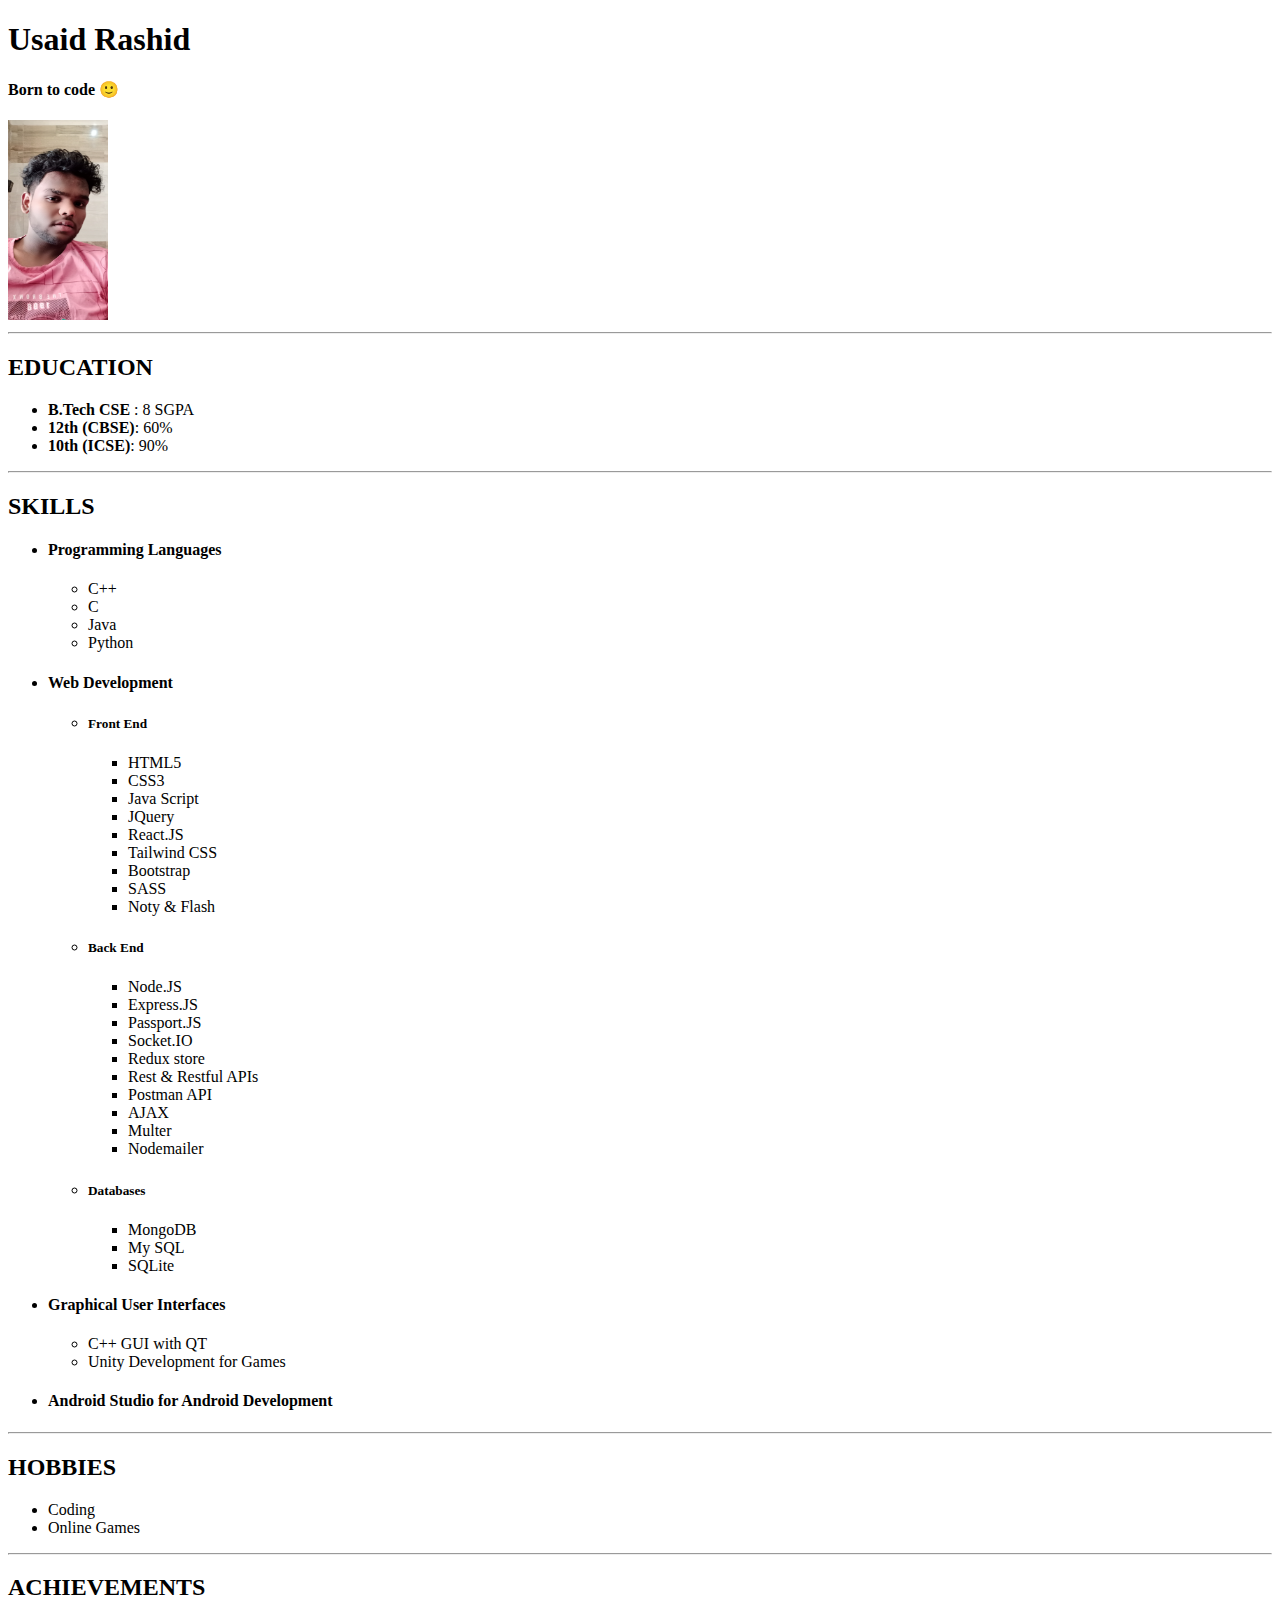
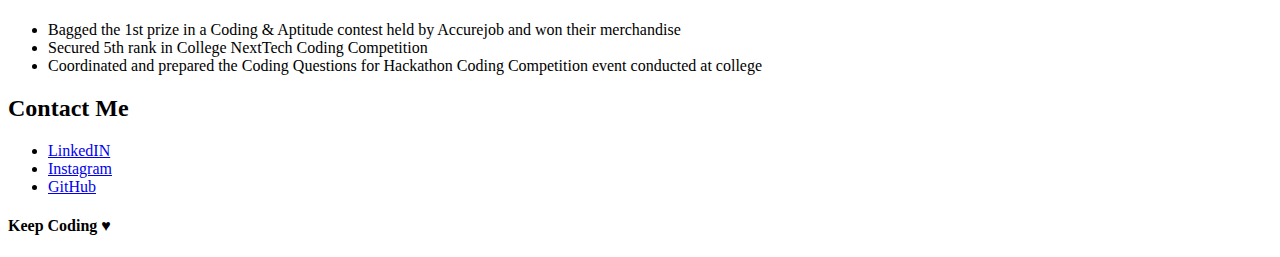
==== Portfolio/portfolio.html @ ebd3f449 "Resolve Conflicts" ====
<!DOCTYPE html>
<html lang="en">
<head>
    <meta charset="UTF-8">
    <meta name="viewport" content="width=device-width, initial-scale=1.0">
    <title>My Portfolio</title>
</head>
<body>
    <header>
        <h1>Usaid Rashid</h1>
        <h4>Born to code &#128578</h4>
        <img src="./MyImage.jpg" height="200px" width="100px"  alt="">
        <hr/>
    </header>
    
    <section>
        <h2>EDUCATION</h2>
        <ul>
            <li><b>B.Tech CSE </b>: 8 SGPA</li>
            <li><b>12th (CBSE)</b>: 60%</li>
            <li><b>10th (ICSE)</b>: 90% </li>
        </ul>
        <hr/>
    </section>

    <section>
        <h2>SKILLS</h2>
        <ul>
            <li>
                <h4>Programming Languages</h4>
                <ul>
                    <li>C++</li>
                    <li>C</li>
                    <li>Java</li>
                    <li>Python</li>
                </ul>
            </li>
            <li>
                <h4>Web Development</h4>
                <ul>
                    <li>
                        <h5>Front End</h5>
                        <ul>
                            <li>HTML5</li>
                            <li>CSS3</li>
                            <li>Java Script</li>
                            <li>JQuery</li>
                            <li>React.JS</li>
                            <li>Tailwind CSS</li>
                            <li>Bootstrap</li>
                            <li>SASS</li>
                            <li>Noty & Flash</li>
                        </ul>
                    </li>
                    <li>
                        <h5>Back End</h5>
                        <ul>
                            <li>Node.JS</li>
                            <li>Express.JS</li>
                            <li>Passport.JS</li>
                            <li>Socket.IO</li>
                            <li>Redux store</li>
                            <li>Rest & Restful APIs</li>
                            <li>Postman API</li>
                            <li>AJAX</li>
                            <li>Multer</li>
                            <li>Nodemailer</li>
                        </ul>
                    </li>
                    <li>
                        <h5>Databases</h5>
                        <ul>
                            <li>MongoDB</li>
                            <li>My SQL</li>
                            <li>SQLite</li>
                        </ul>
                    </li>
                </ul>
            </li>
            <li>
                <h4>Graphical User Interfaces</h4>
                <ul>
                    <li>C++ GUI with QT</li>
                    <li>Unity Development for Games</li>
                </ul>
            </li>
            <li>
                <h4>Android Studio for Android Development</h4>
            </li>
        </ul>
        <hr/>
    </section>
    
    <section>
        <h2>HOBBIES</h2>
        <ul>
            <li>Coding</li>
            <li>Online Games</li>
        </ul>
        <hr/>
    </section>

    <section>
        <h2>ACHIEVEMENTS</h2>
        <ul>
            <li>Bagged the 1st prize in a Coding & Aptitude contest held by Accurejob and won their merchandise</li>
            <li>Secured 5th rank in College NextTech Coding Competition</li>
            <li>Coordinated and prepared the Coding Questions for Hackathon Coding Competition event conducted at college</li>
        </ul>
    </section>
    
    <footer>
        <h2>Contact Me</h2>
        <ul>
            <li>
                <a href="https://www.linkedin.com/in/usaidrashid/">LinkedIN</a>
            </li>
            <li>
                <a href="https://www.instagram.com/itz_crzy_usaid/?hl=en">Instagram</a>
            </li>
            <li>
                <a href="https://github.com/UsaidRashid">GitHub</a>
            </li>
        </ul>
    </footer>
    <h4>Keep Coding &hearts;</h4>
</body>
</html>
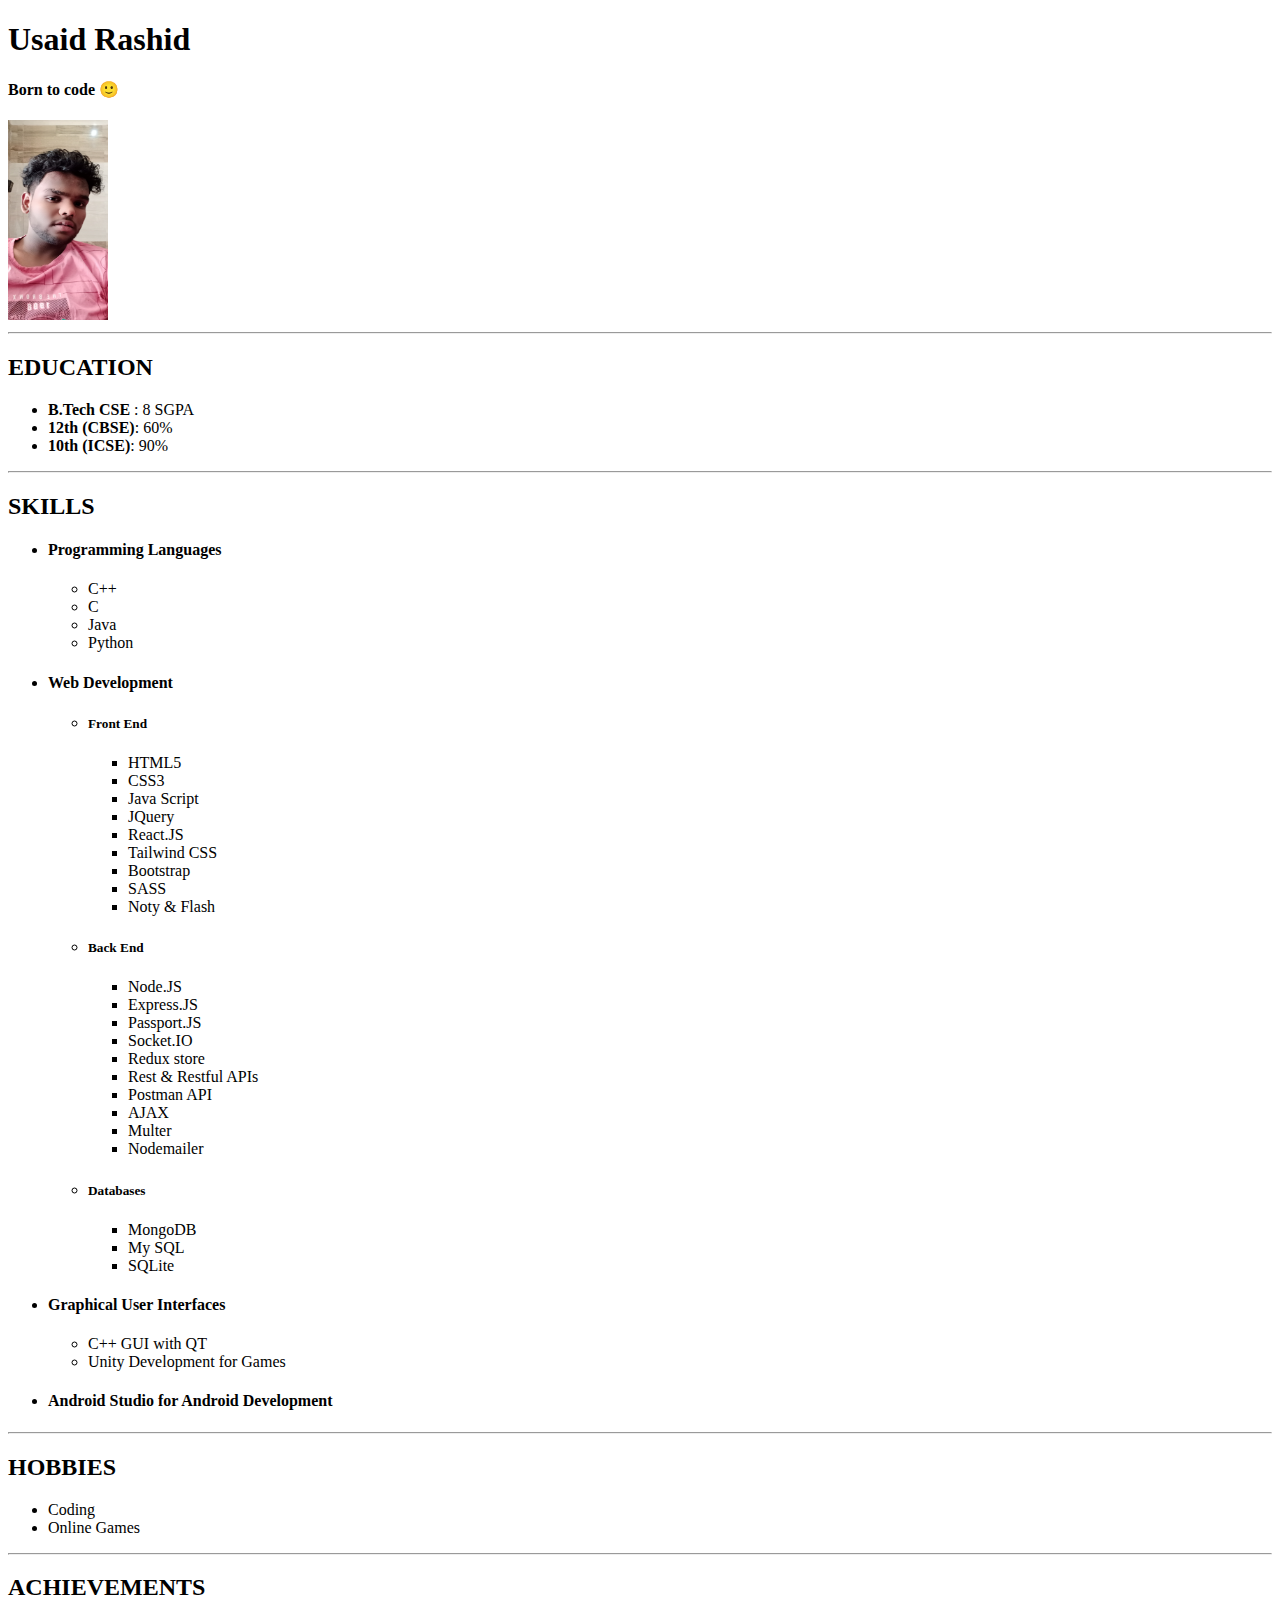
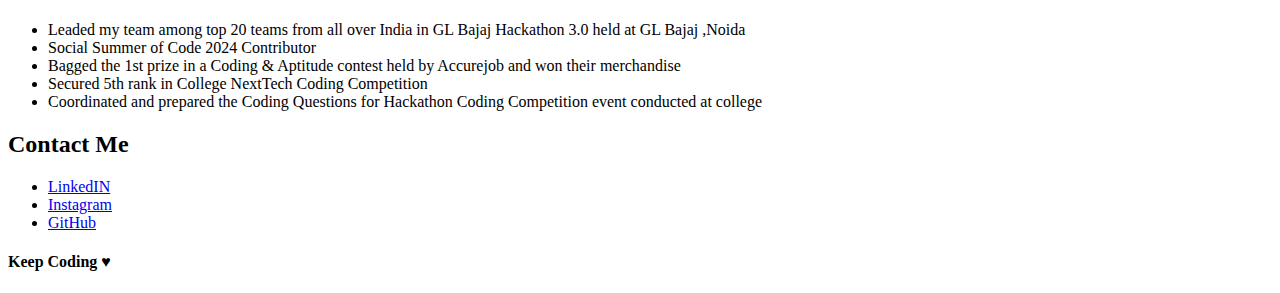
==== commit 5b433328: "Updating" ====
--- a/Portfolio/portfolio.html
+++ b/Portfolio/portfolio.html
@@ -103,6 +103,8 @@
     <section>
         <h2>ACHIEVEMENTS</h2>
         <ul>
+            <li>Leaded my team among top 20 teams from all over India in GL Bajaj Hackathon 3.0 held at GL Bajaj ,Noida</li>
+            <li>Social Summer of Code 2024 Contributor</li>
             <li>Bagged the 1st prize in a Coding & Aptitude contest held by Accurejob and won their merchandise</li>
             <li>Secured 5th rank in College NextTech Coding Competition</li>
             <li>Coordinated and prepared the Coding Questions for Hackathon Coding Competition event conducted at college</li>
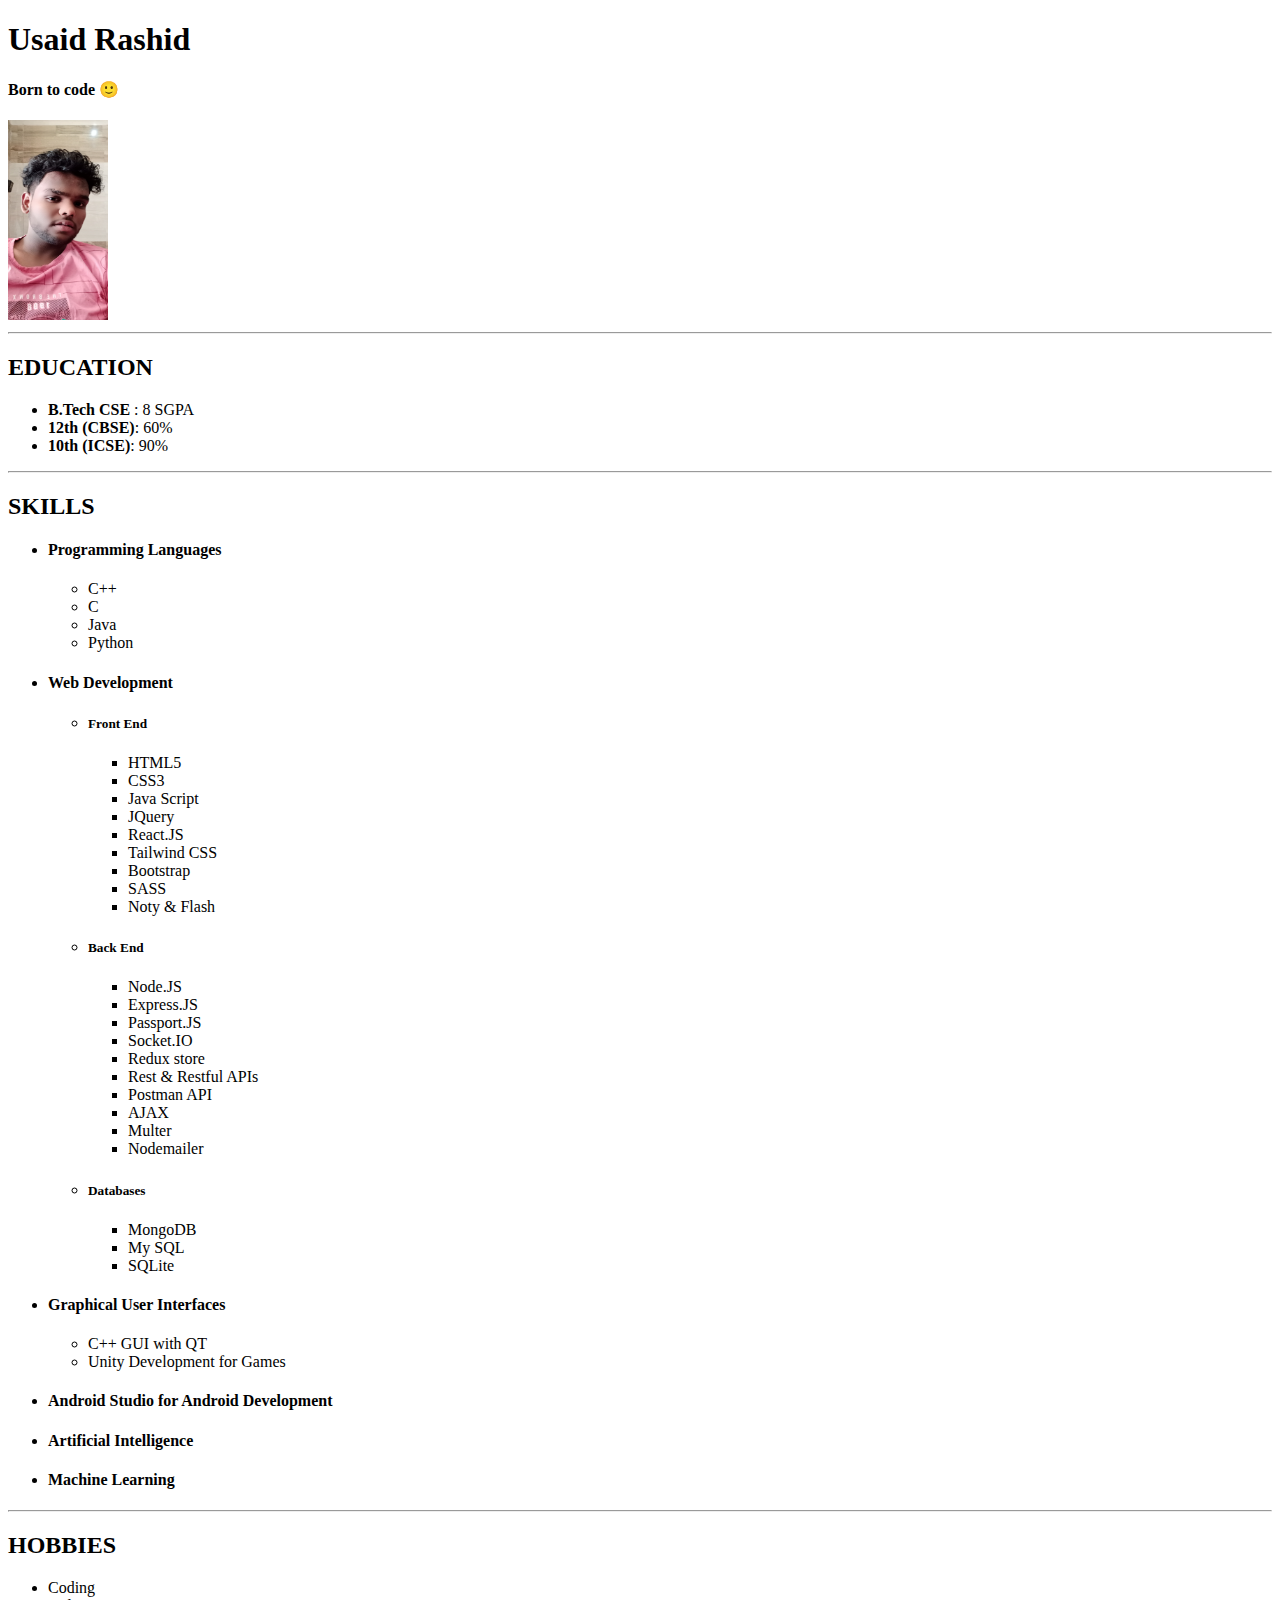
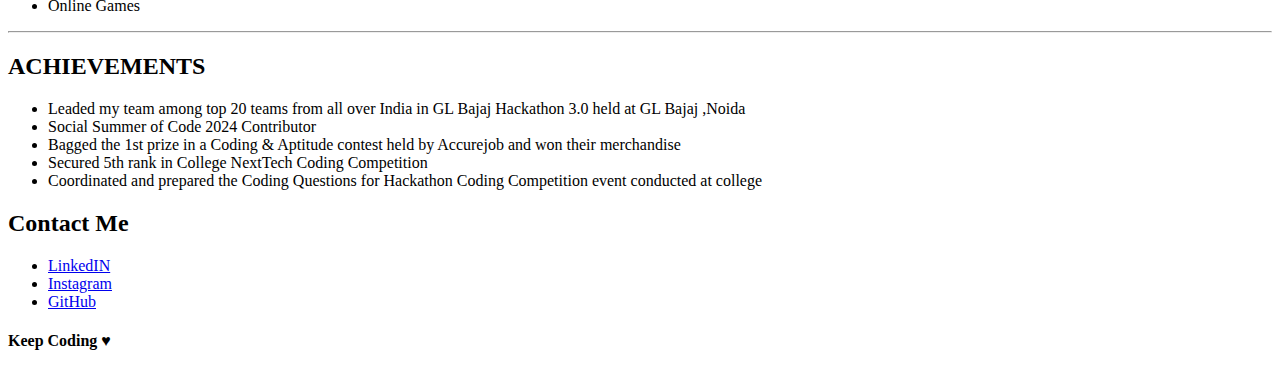
==== commit 089a34e4: "Updations" ====
--- a/Portfolio/portfolio.html
+++ b/Portfolio/portfolio.html
@@ -87,6 +87,12 @@
             <li>
                 <h4>Android Studio for Android Development</h4>
             </li>
+            <li>
+                <h4>Artificial Intelligence</h4>
+            </li>
+            <li>
+                <h4>Machine Learning</h4>
+            </li>
         </ul>
         <hr/>
     </section>
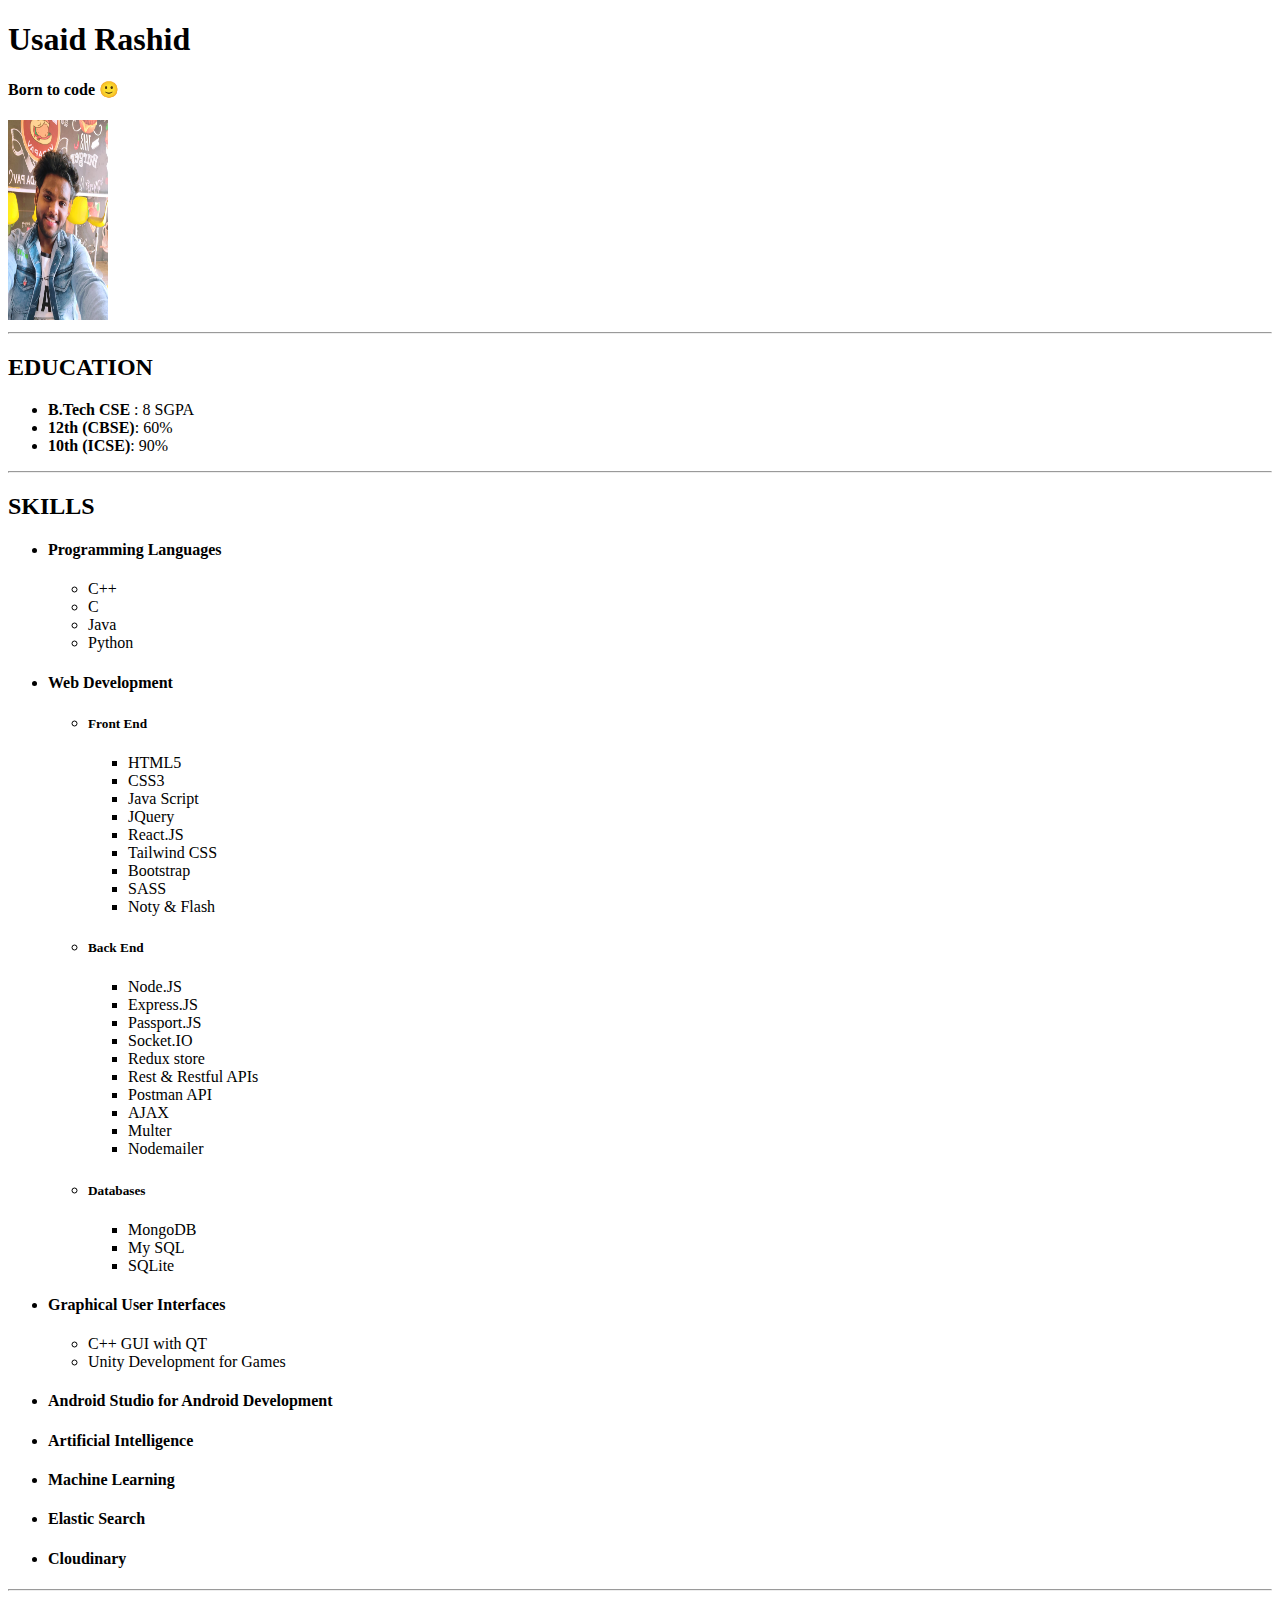
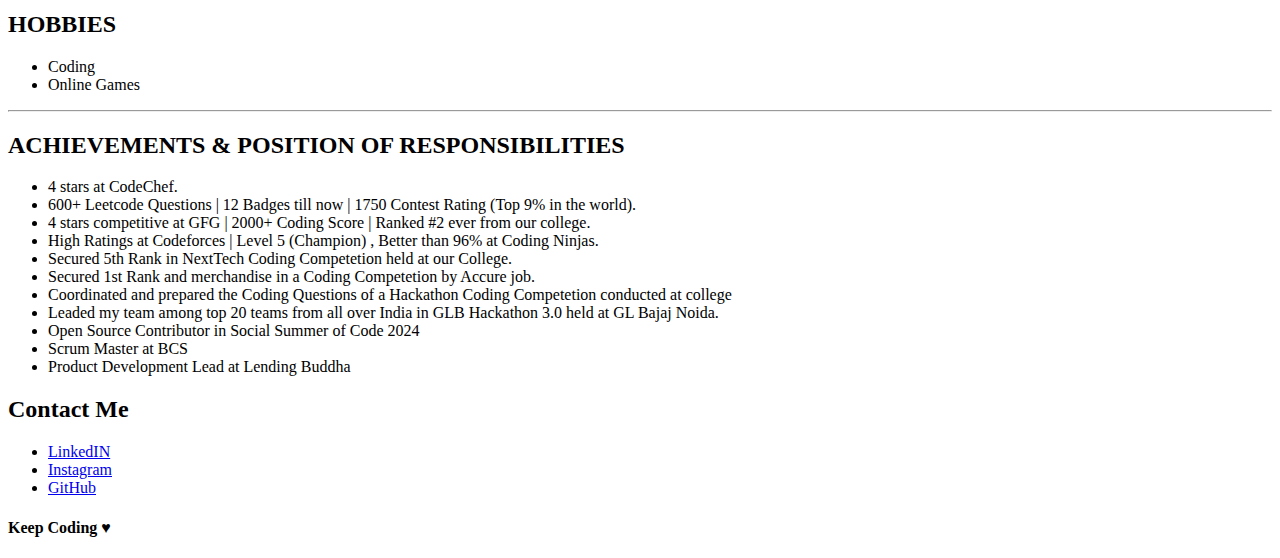
==== commit 42ddc7eb: "added" ====
--- a/Portfolio/portfolio.html
+++ b/Portfolio/portfolio.html
@@ -1,18 +1,20 @@
 <!DOCTYPE html>
 <html lang="en">
+
 <head>
     <meta charset="UTF-8">
     <meta name="viewport" content="width=device-width, initial-scale=1.0">
     <title>My Portfolio</title>
 </head>
+
 <body>
     <header>
         <h1>Usaid Rashid</h1>
         <h4>Born to code &#128578</h4>
-        <img src="./MyImage.jpg" height="200px" width="100px"  alt="">
-        <hr/>
+        <img src="./MyImage.jpg" height="200px" width="100px" alt="">
+        <hr />
     </header>
-    
+
     <section>
         <h2>EDUCATION</h2>
         <ul>
@@ -20,7 +22,7 @@
             <li><b>12th (CBSE)</b>: 60%</li>
             <li><b>10th (ICSE)</b>: 90% </li>
         </ul>
-        <hr/>
+        <hr />
     </section>
 
     <section>
@@ -93,30 +95,43 @@
             <li>
                 <h4>Machine Learning</h4>
             </li>
+            <li>
+                <h4>Elastic Search</h4>
+            </li>
+            <li>
+                <h4>Cloudinary</h4>
+            </li>
         </ul>
-        <hr/>
+        <hr />
     </section>
-    
+
     <section>
         <h2>HOBBIES</h2>
         <ul>
             <li>Coding</li>
             <li>Online Games</li>
         </ul>
-        <hr/>
+        <hr />
     </section>
 
     <section>
-        <h2>ACHIEVEMENTS</h2>
+        <h2>ACHIEVEMENTS & POSITION OF RESPONSIBILITIES</h2>
         <ul>
-            <li>Leaded my team among top 20 teams from all over India in GL Bajaj Hackathon 3.0 held at GL Bajaj ,Noida</li>
-            <li>Social Summer of Code 2024 Contributor</li>
-            <li>Bagged the 1st prize in a Coding & Aptitude contest held by Accurejob and won their merchandise</li>
-            <li>Secured 5th rank in College NextTech Coding Competition</li>
-            <li>Coordinated and prepared the Coding Questions for Hackathon Coding Competition event conducted at college</li>
+            <li> 4 stars at CodeChef.</li>
+            <li>600+ Leetcode Questions | 12 Badges till now | 1750 Contest Rating (Top 9% in the world).</li>
+            <li> 4 stars competitive at GFG | 2000+ Coding Score | Ranked #2 ever from our college.</li>
+            <li> High Ratings at Codeforces | Level 5 (Champion) , Better than 96% at Coding Ninjas.</li>
+            <li> Secured 5th Rank in NextTech Coding Competetion held at our College.</li>
+            <li> Secured 1st Rank and merchandise in a Coding Competetion by Accure job.</li>
+            <li> Coordinated and prepared the Coding Questions of a Hackathon Coding Competetion conducted at college</li>
+            <li> Leaded my team among top 20 teams from all over India in GLB Hackathon 3.0 held at GL Bajaj Noida.</li>
+            <li> Open Source Contributor in Social Summer of Code 2024</li>
+            <li> Scrum Master at BCS</li>
+            <li> Product Development Lead at Lending Buddha</li>
+
         </ul>
     </section>
-    
+
     <footer>
         <h2>Contact Me</h2>
         <ul>
@@ -133,4 +148,5 @@
     </footer>
     <h4>Keep Coding &hearts;</h4>
 </body>
-</html>
+
+</html>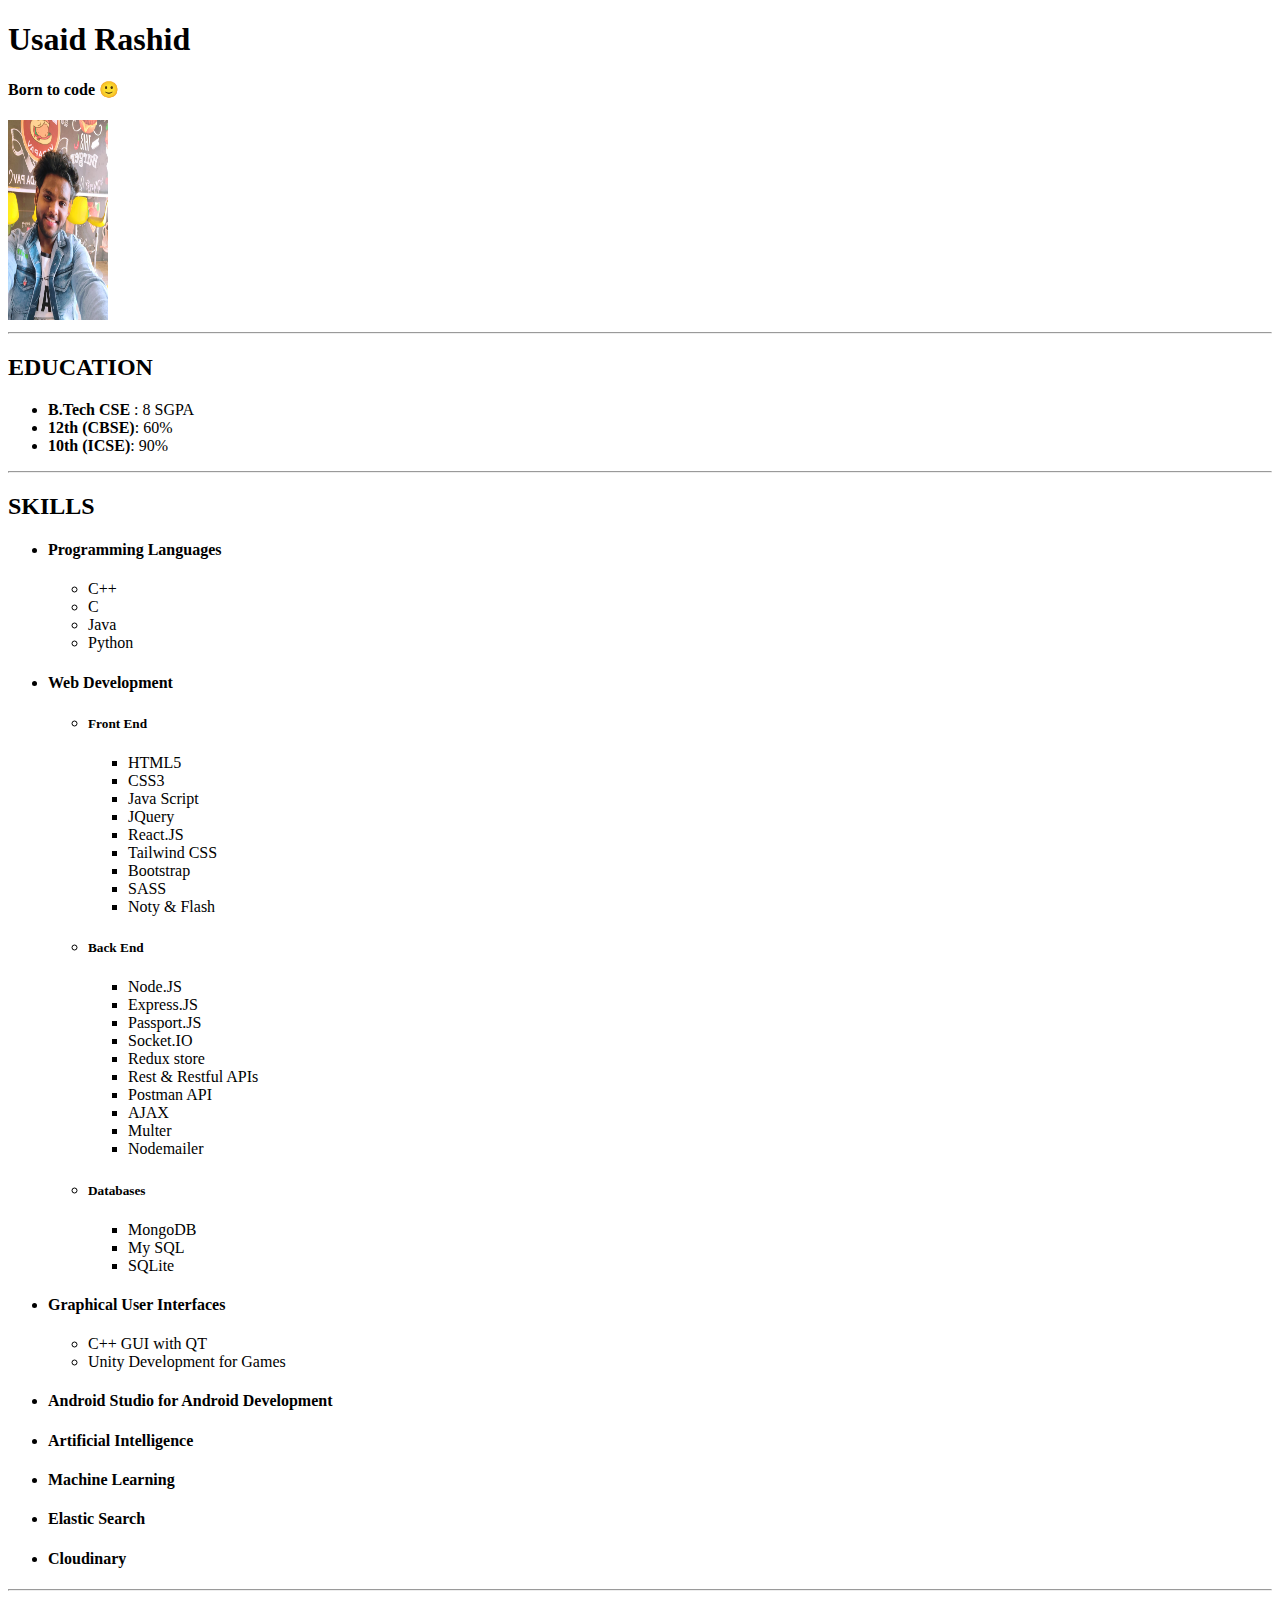
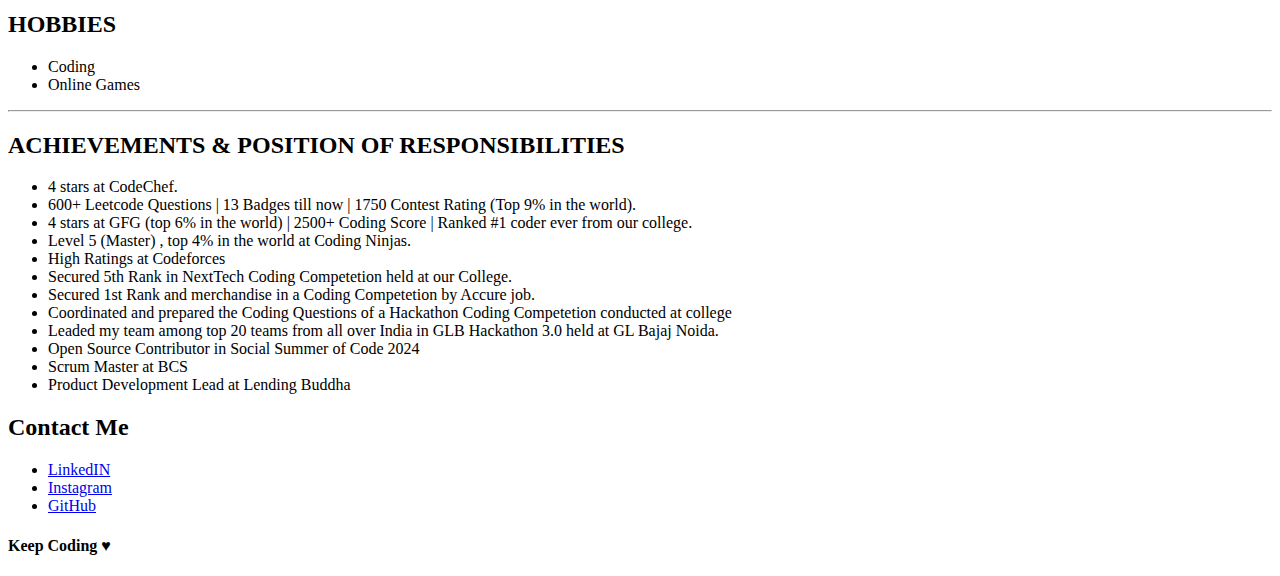
==== commit 3a1e58d1: "Updatet" ====
--- a/Portfolio/portfolio.html
+++ b/Portfolio/portfolio.html
@@ -118,9 +118,10 @@
         <h2>ACHIEVEMENTS & POSITION OF RESPONSIBILITIES</h2>
         <ul>
             <li> 4 stars at CodeChef.</li>
-            <li>600+ Leetcode Questions | 12 Badges till now | 1750 Contest Rating (Top 9% in the world).</li>
-            <li> 4 stars competitive at GFG | 2000+ Coding Score | Ranked #2 ever from our college.</li>
-            <li> High Ratings at Codeforces | Level 5 (Champion) , Better than 96% at Coding Ninjas.</li>
+            <li>600+ Leetcode Questions | 13 Badges till now | 1750 Contest Rating (Top 9% in the world).</li>
+            <li> 4 stars at GFG (top 6% in the world) | 2500+ Coding Score | Ranked #1 coder ever from our college.</li>
+            <li> Level 5 (Master) , top 4% in the world at Coding Ninjas.</li>
+            <li>High Ratings at Codeforces </li>
             <li> Secured 5th Rank in NextTech Coding Competetion held at our College.</li>
             <li> Secured 1st Rank and merchandise in a Coding Competetion by Accure job.</li>
             <li> Coordinated and prepared the Coding Questions of a Hackathon Coding Competetion conducted at college</li>
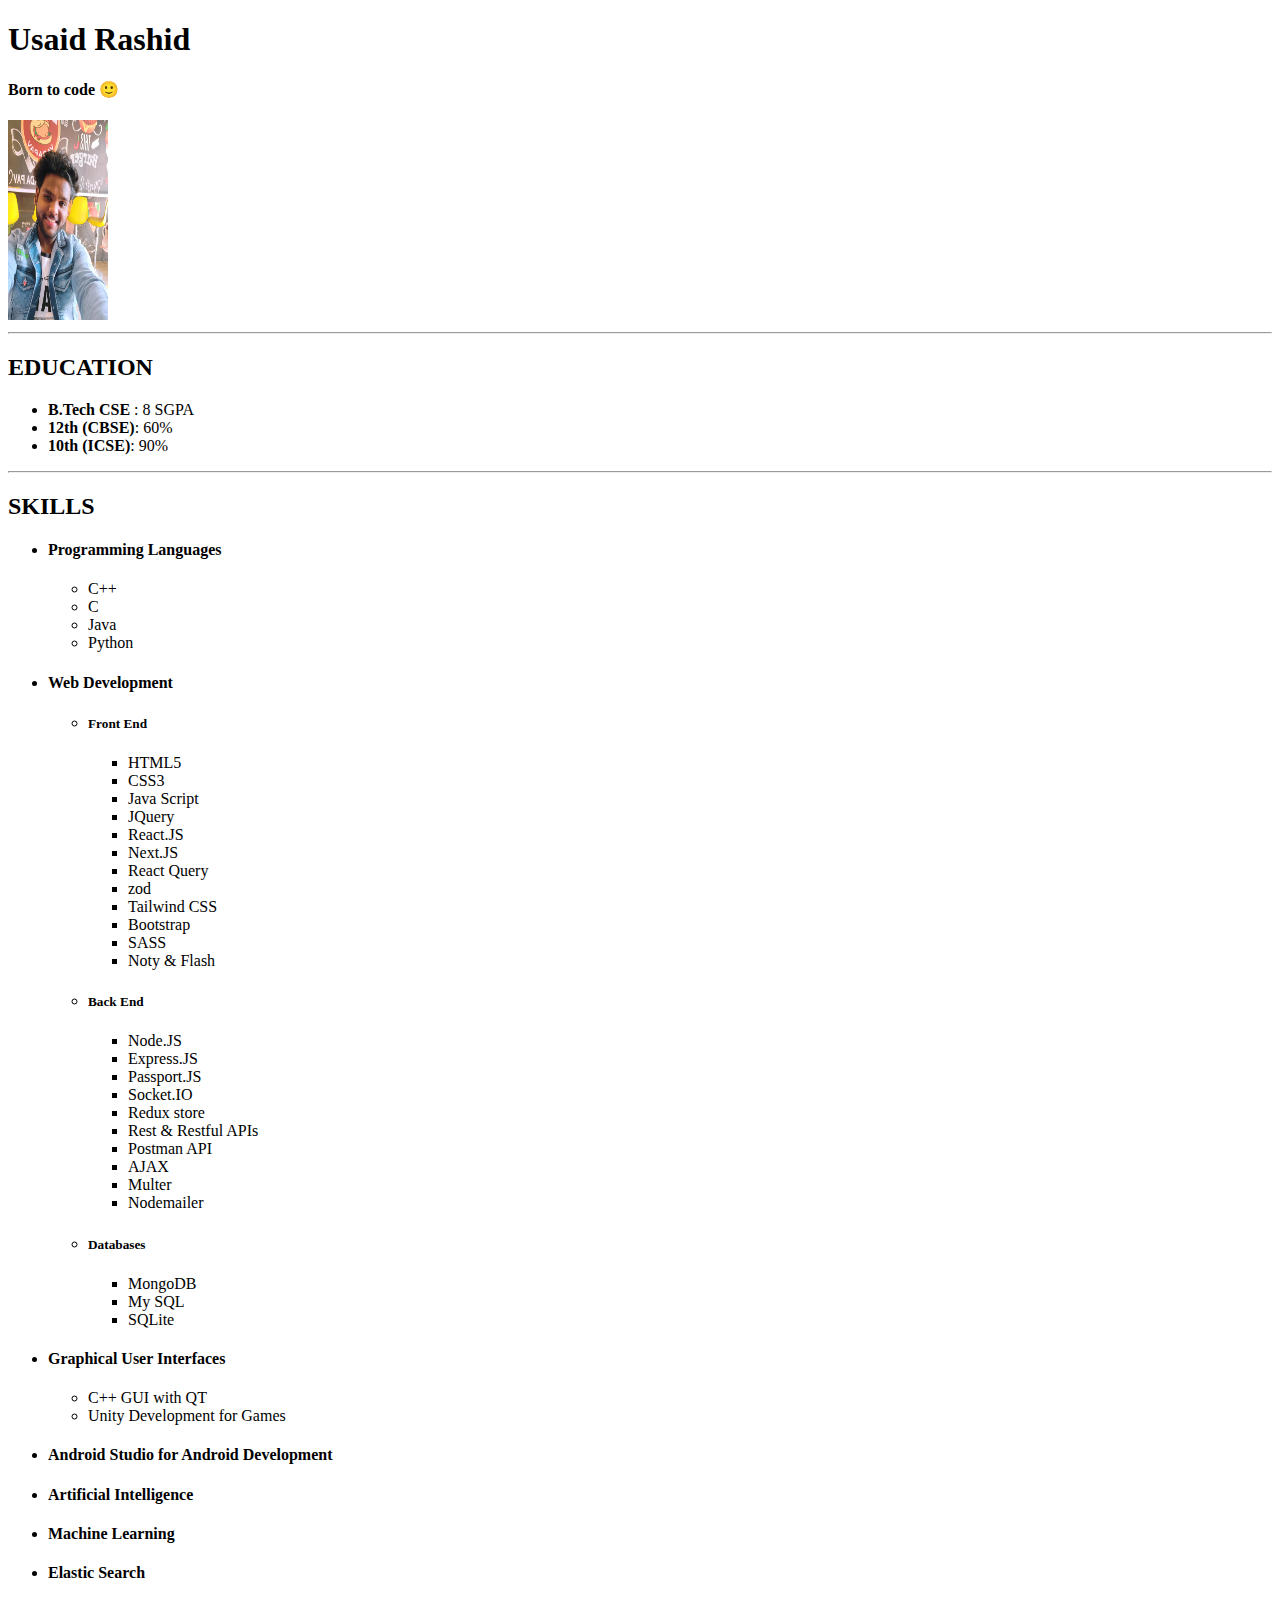
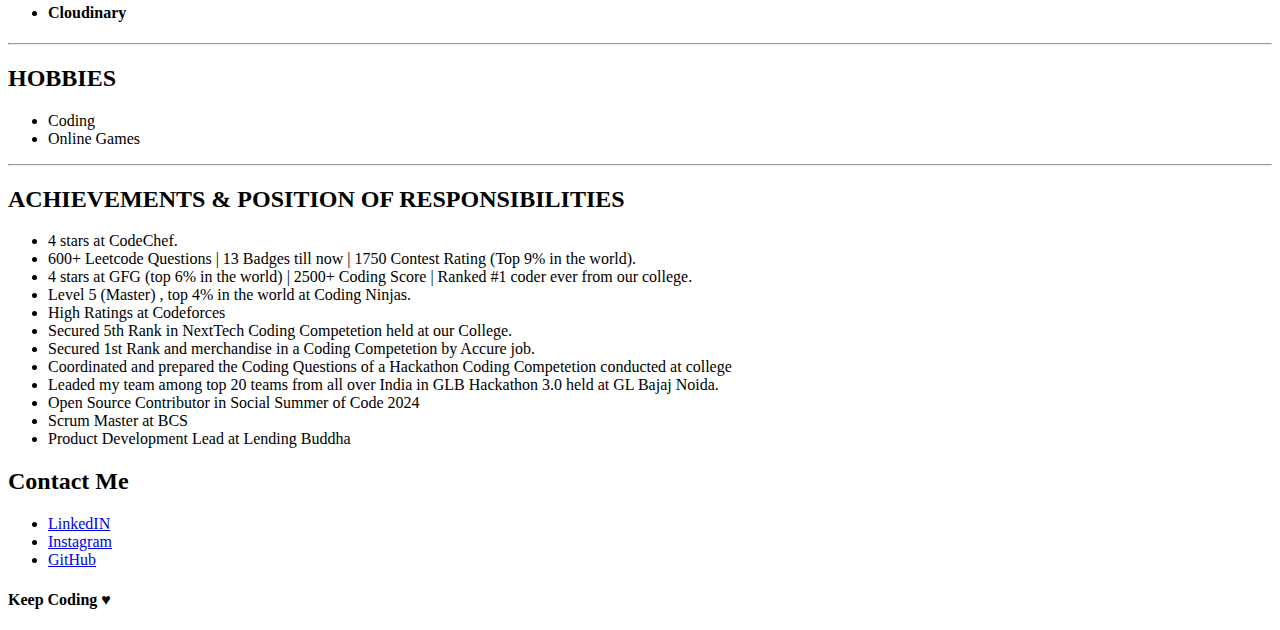
==== commit 09c73624: "Update portfolio.html" ====
--- a/Portfolio/portfolio.html
+++ b/Portfolio/portfolio.html
@@ -48,6 +48,9 @@
                             <li>Java Script</li>
                             <li>JQuery</li>
                             <li>React.JS</li>
+                            <li>Next.JS</li>
+                            <li>React Query</li>
+                            <li>zod</li>
                             <li>Tailwind CSS</li>
                             <li>Bootstrap</li>
                             <li>SASS</li>
@@ -150,4 +153,4 @@
     <h4>Keep Coding &hearts;</h4>
 </body>
 
-</html>+</html>
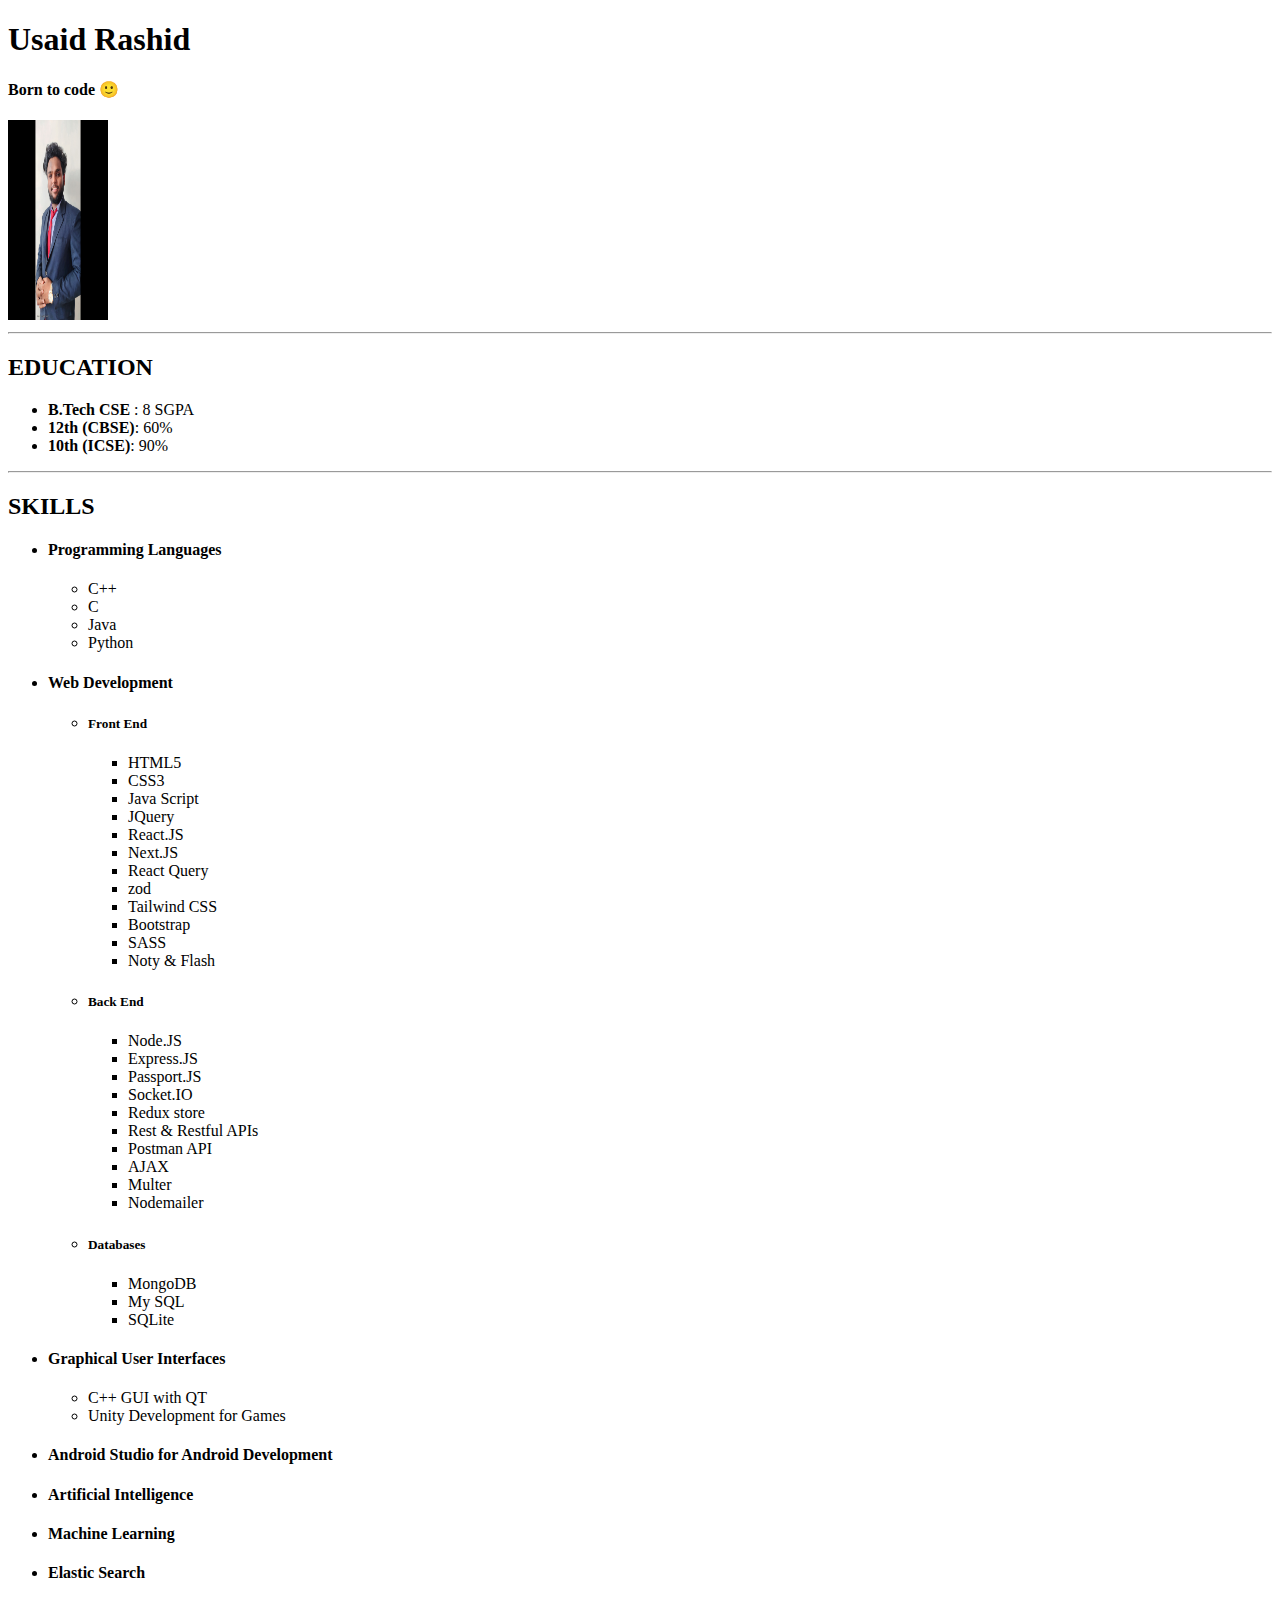
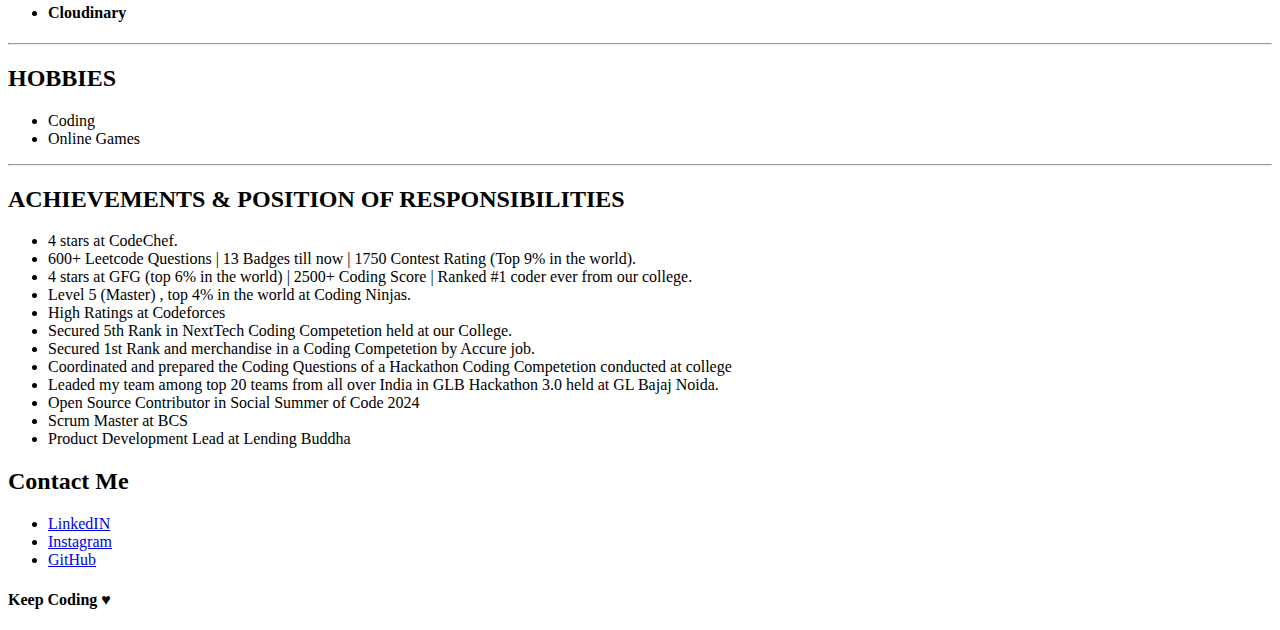
==== commit 4d32a044: "Update portfolio.html" ====
--- a/Portfolio/portfolio.html
+++ b/Portfolio/portfolio.html
@@ -11,7 +11,7 @@
     <header>
         <h1>Usaid Rashid</h1>
         <h4>Born to code &#128578</h4>
-        <img src="./MyImage.jpg" height="200px" width="100px" alt="">
+        <img src="./ppbg.jpg" height="200px" width="100px" alt="">
         <hr />
     </header>
 
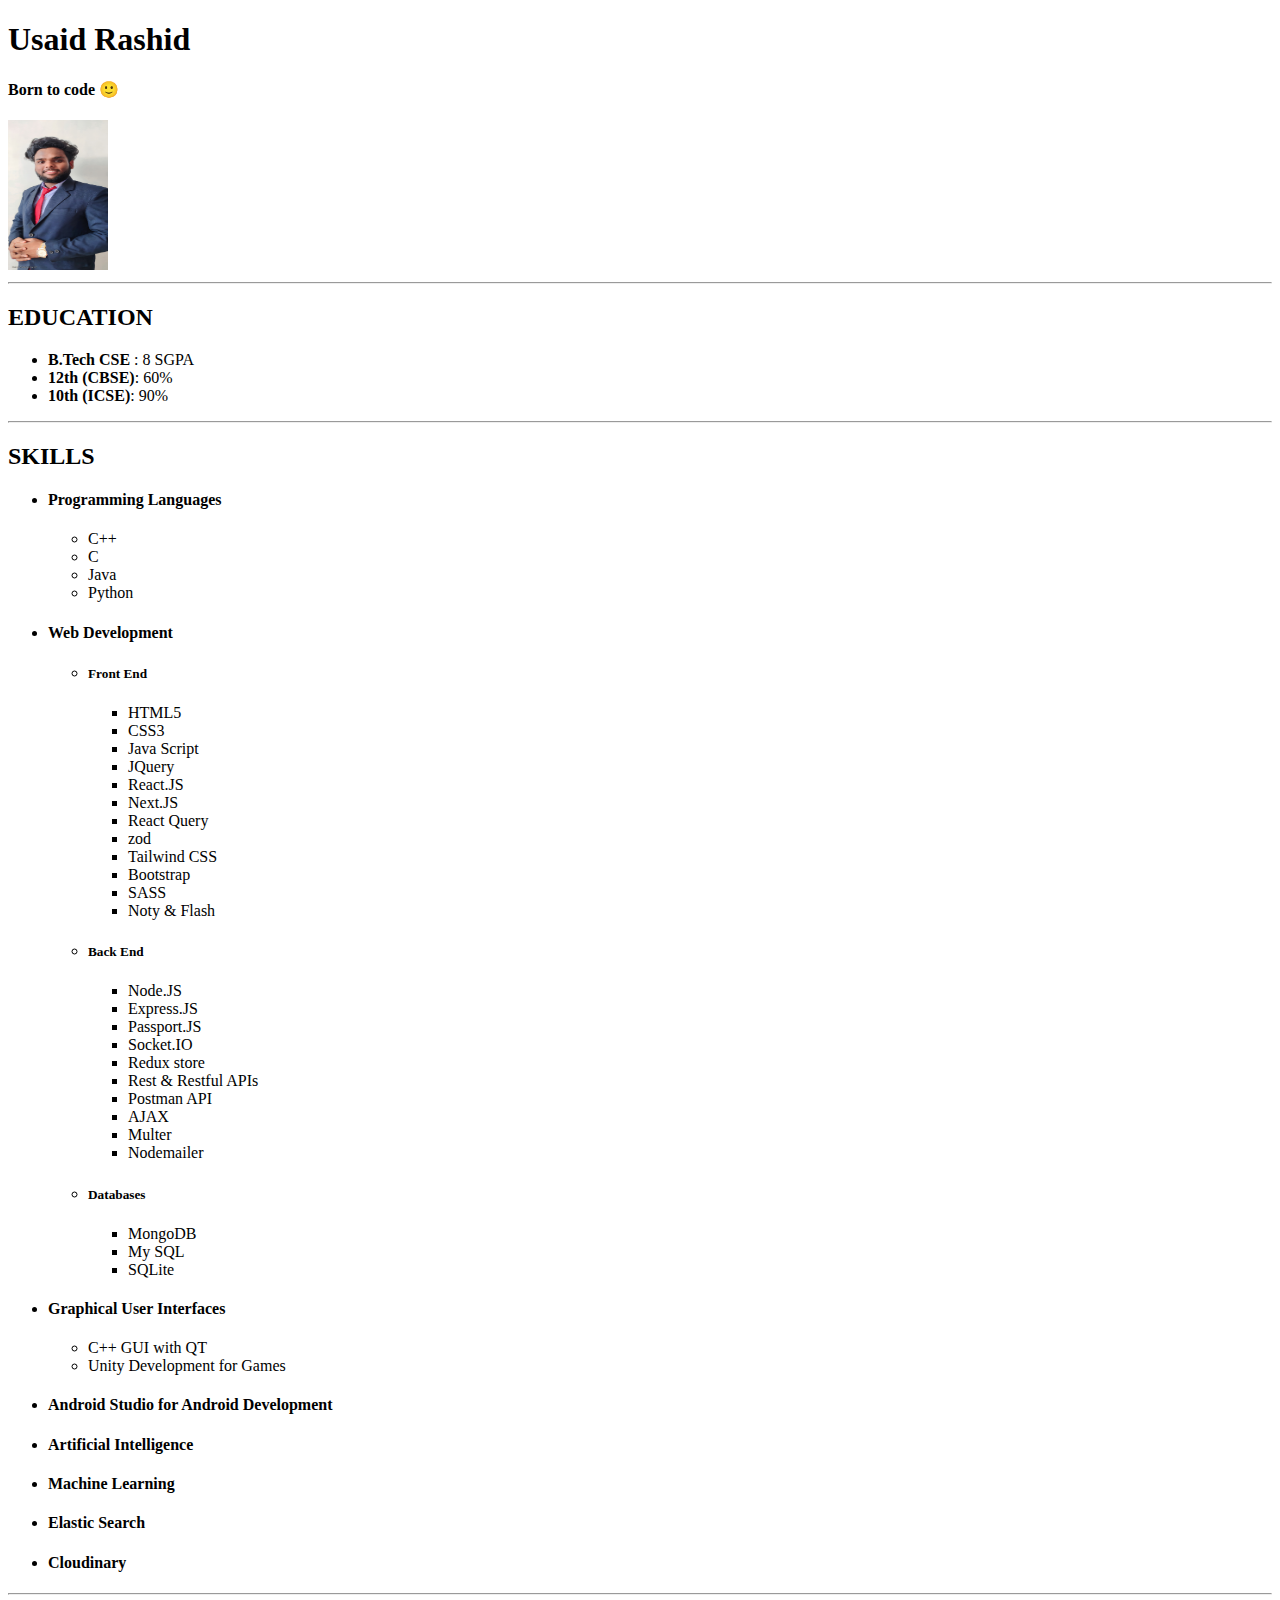
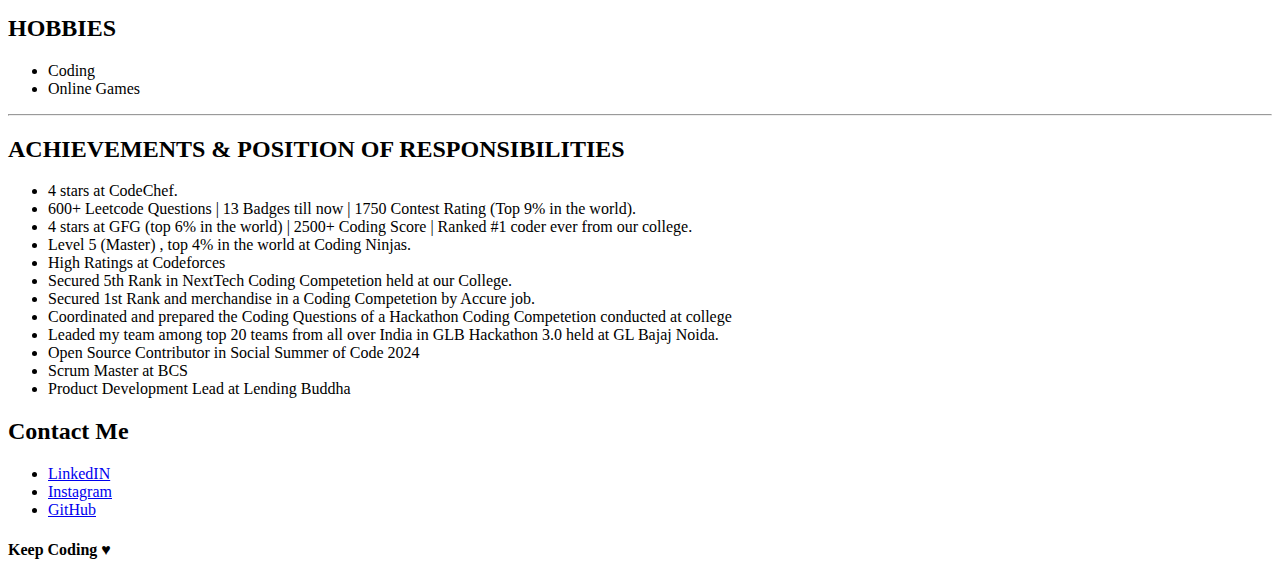
==== commit d668bbec: "Update portfolio.html" ====
--- a/Portfolio/portfolio.html
+++ b/Portfolio/portfolio.html
@@ -11,7 +11,7 @@
     <header>
         <h1>Usaid Rashid</h1>
         <h4>Born to code &#128578</h4>
-        <img src="./ppbg.jpg" height="200px" width="100px" alt="">
+        <img src="./pp.jpg" height="150px" width="100px" alt="">
         <hr />
     </header>
 
